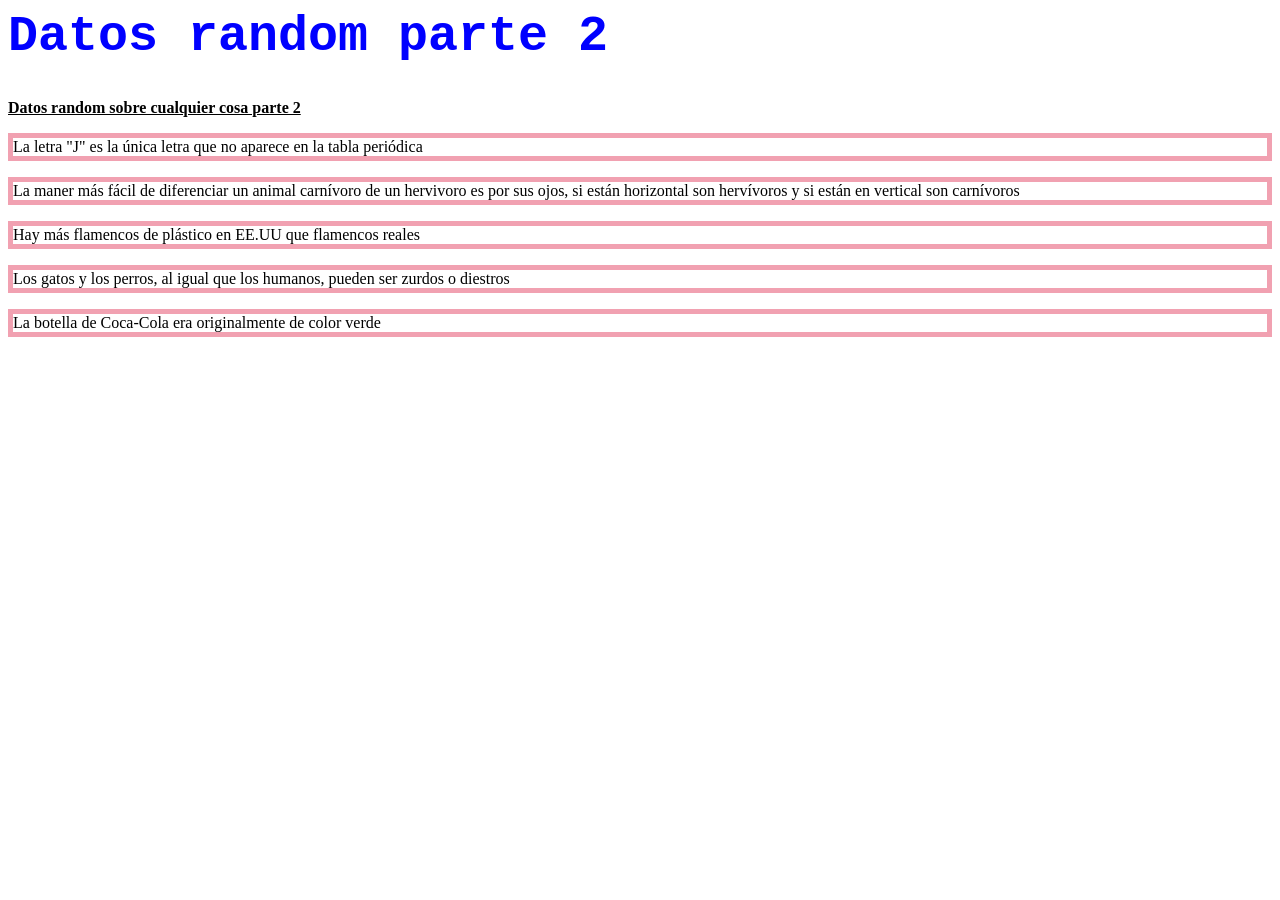
==== primerarchivo.html @ 11e4db09 "Create primerarchivo.html nuestra segunda página." ====
<html>
  <head>
    <title>Segunda Página</title>
  </head>
  <body>
    <h1 style="color:blue;font-size:50px; font-family: 'Courier New', Courier, monospace;">Datos random parte 2</h1>
    <p><strong><ins>Datos random sobre cualquier cosa parte 2</ins></strong></p>
       <p style="border:5px solid hsla(348,83%,47%,0.4)">
        La letra "J" es la única letra que no aparece en la tabla periódica</p>
    <p style="border:5px solid hsla(348,83%,47%,0.4)">
      La maner más fácil de diferenciar un animal carnívoro de un hervivoro es por sus ojos, si están horizontal son hervívoros y si están en vertical son carnívoros</p>
    <p style="border:5px solid hsla(348,83%,47%,0.4)">
    Hay más flamencos de plástico en EE.UU que flamencos reales</p>
    <p style="border:5px solid hsla(348,83%,47%,0.4)">
     Los gatos y los perros, al igual que los humanos, pueden ser zurdos o diestros </p>
    <p style="border:5px solid hsla(348,83%,47%,0.4)">
     La botella de Coca-Cola era originalmente de color verde </p>
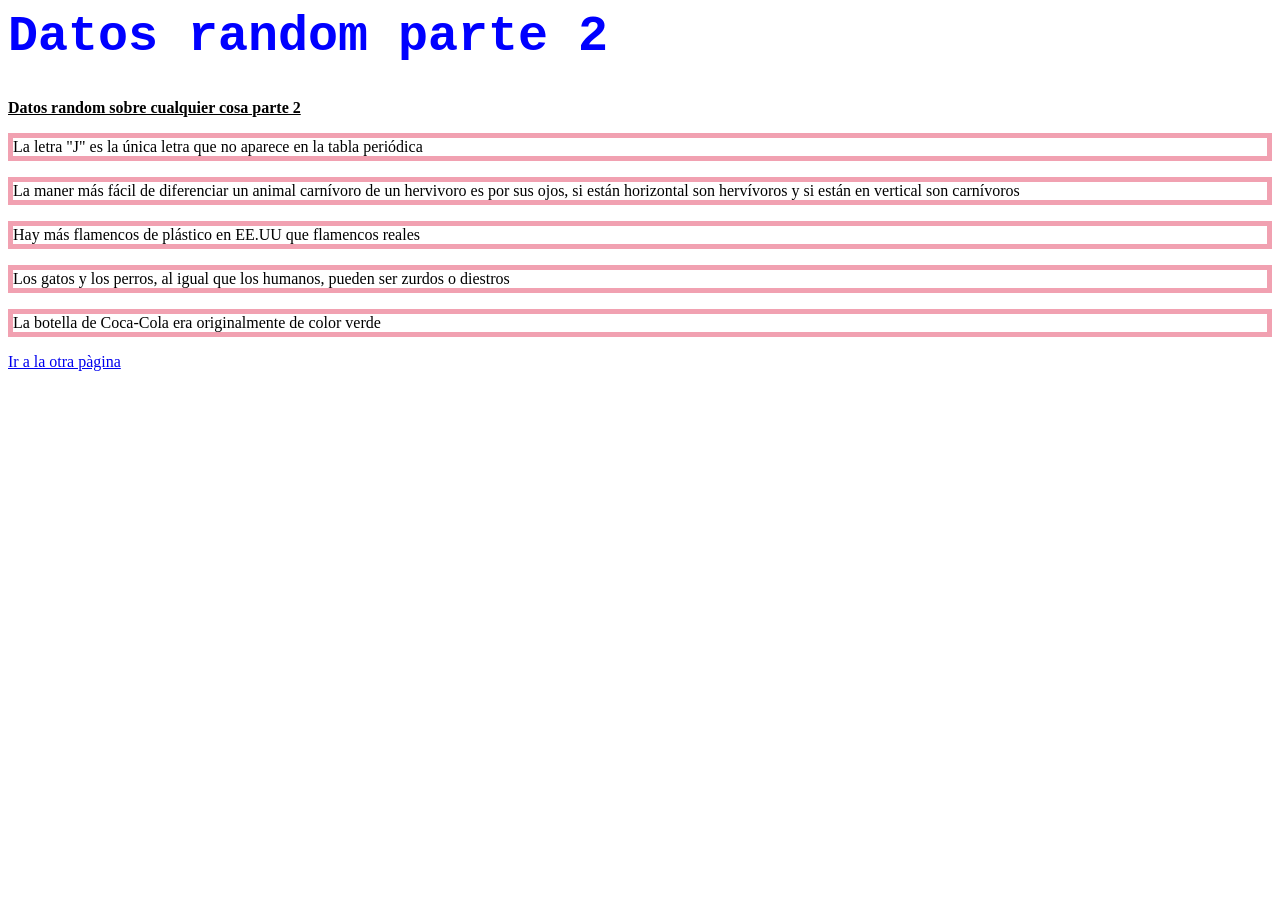
==== commit 41880424: "Update primerarchivo.html" ====
--- a/primerarchivo.html
+++ b/primerarchivo.html
@@ -15,4 +15,6 @@
      Los gatos y los perros, al igual que los humanos, pueden ser zurdos o diestros </p>
     <p style="border:5px solid hsla(348,83%,47%,0.4)">
      La botella de Coca-Cola era originalmente de color verde </p>
-    
+    <a href="archivoproyecto2.html">Ir a la otra pàgina</a>
+  </body>
+</html>
